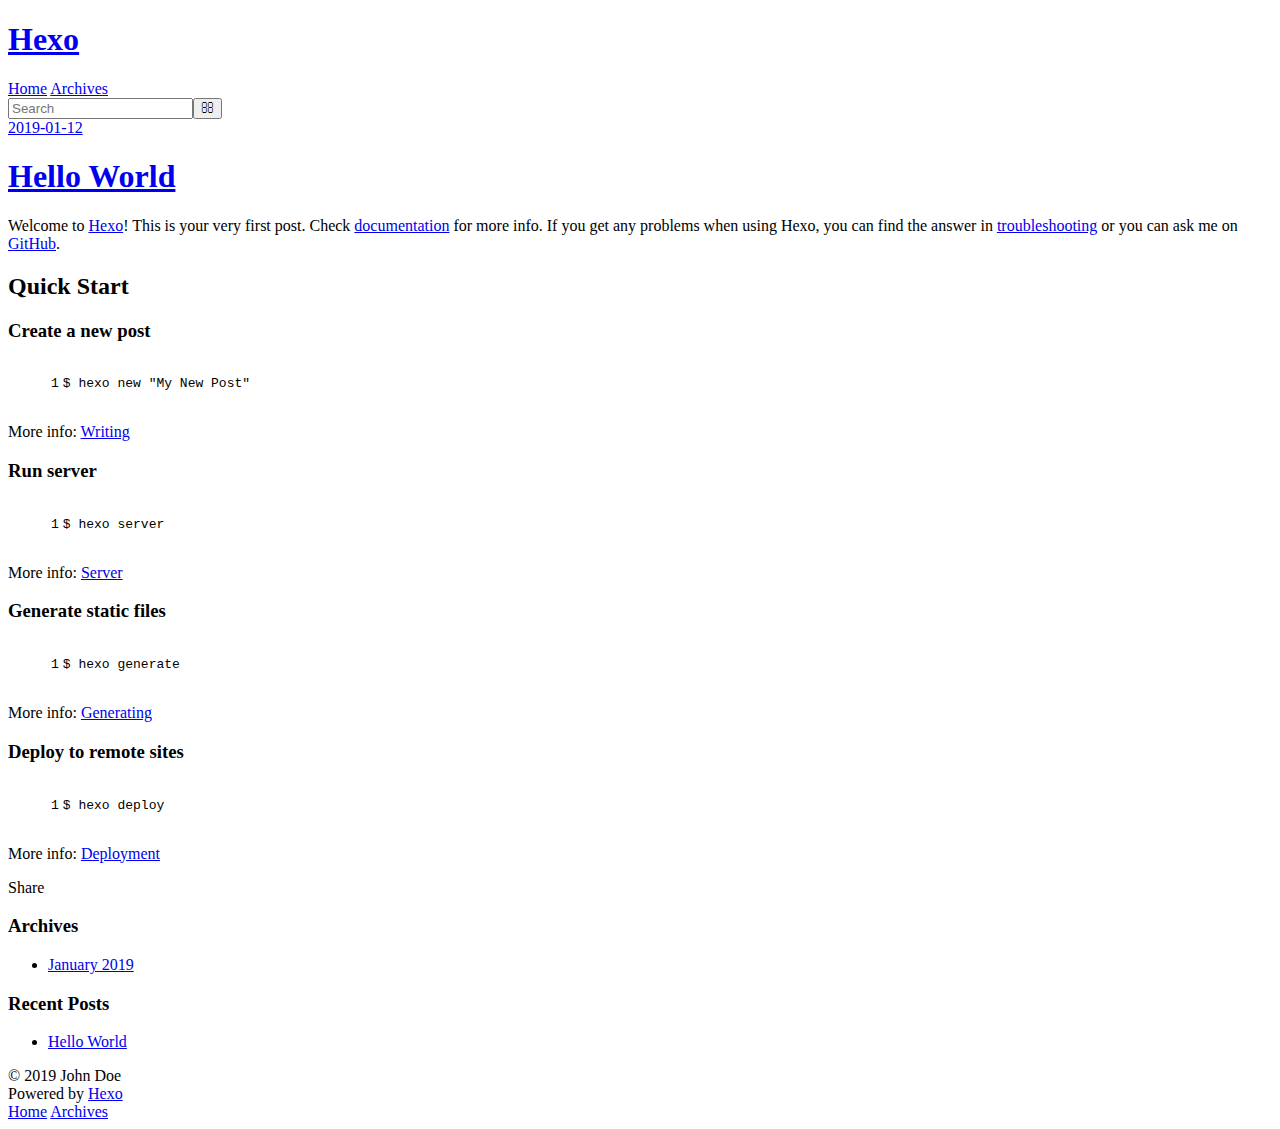
==== index.html @ c110b9cb "Site updated: 2019-01-12 16:15:44" ====
<!DOCTYPE html>
<html>
<head><meta name="generator" content="Hexo 3.8.0">
  <meta charset="utf-8">
  

  
  <title>Hexo</title>
  <meta name="viewport" content="width=device-width, initial-scale=1, maximum-scale=1">
  <meta property="og:type" content="website">
<meta property="og:title" content="Hexo">
<meta property="og:url" content="http://yoursite.com/index.html">
<meta property="og:site_name" content="Hexo">
<meta property="og:locale" content="default">
<meta name="twitter:card" content="summary">
<meta name="twitter:title" content="Hexo">
  
    <link rel="alternate" href="/atom.xml" title="Hexo" type="application/atom+xml">
  
  
    <link rel="icon" href="/favicon.png">
  
  
    <link href="//fonts.googleapis.com/css?family=Source+Code+Pro" rel="stylesheet" type="text/css">
  
  <link rel="stylesheet" href="/css/style.css">
</head>
</html>
<body>
  <div id="container">
    <div id="wrap">
      <header id="header">
  <div id="banner"></div>
  <div id="header-outer" class="outer">
    <div id="header-title" class="inner">
      <h1 id="logo-wrap">
        <a href="/" id="logo">Hexo</a>
      </h1>
      
    </div>
    <div id="header-inner" class="inner">
      <nav id="main-nav">
        <a id="main-nav-toggle" class="nav-icon"></a>
        
          <a class="main-nav-link" href="/">Home</a>
        
          <a class="main-nav-link" href="/archives">Archives</a>
        
      </nav>
      <nav id="sub-nav">
        
          <a id="nav-rss-link" class="nav-icon" href="/atom.xml" title="RSS Feed"></a>
        
        <a id="nav-search-btn" class="nav-icon" title="Search"></a>
      </nav>
      <div id="search-form-wrap">
        <form action="//google.com/search" method="get" accept-charset="UTF-8" class="search-form"><input type="search" name="q" class="search-form-input" placeholder="Search"><button type="submit" class="search-form-submit">&#xF002;</button><input type="hidden" name="sitesearch" value="http://yoursite.com"></form>
      </div>
    </div>
  </div>
</header>
      <div class="outer">
        <section id="main">
  
    <article id="post-hello-world" class="article article-type-post" itemscope="" itemprop="blogPost">
  <div class="article-meta">
    <a href="/2019/01/12/hello-world/" class="article-date">
  <time datetime="2019-01-12T07:56:07.935Z" itemprop="datePublished">2019-01-12</time>
</a>
    
  </div>
  <div class="article-inner">
    
    
      <header class="article-header">
        
  
    <h1 itemprop="name">
      <a class="article-title" href="/2019/01/12/hello-world/">Hello World</a>
    </h1>
  

      </header>
    
    <div class="article-entry" itemprop="articleBody">
      
        <p>Welcome to <a href="https://hexo.io/" target="_blank" rel="noopener">Hexo</a>! This is your very first post. Check <a href="https://hexo.io/docs/" target="_blank" rel="noopener">documentation</a> for more info. If you get any problems when using Hexo, you can find the answer in <a href="https://hexo.io/docs/troubleshooting.html" target="_blank" rel="noopener">troubleshooting</a> or you can ask me on <a href="https://github.com/hexojs/hexo/issues" target="_blank" rel="noopener">GitHub</a>.</p>
<h2 id="Quick-Start"><a href="#Quick-Start" class="headerlink" title="Quick Start"></a>Quick Start</h2><h3 id="Create-a-new-post"><a href="#Create-a-new-post" class="headerlink" title="Create a new post"></a>Create a new post</h3><figure class="highlight bash"><table><tr><td class="gutter"><pre><span class="line">1</span><br></pre></td><td class="code"><pre><span class="line">$ hexo new <span class="string">"My New Post"</span></span><br></pre></td></tr></table></figure>
<p>More info: <a href="https://hexo.io/docs/writing.html" target="_blank" rel="noopener">Writing</a></p>
<h3 id="Run-server"><a href="#Run-server" class="headerlink" title="Run server"></a>Run server</h3><figure class="highlight bash"><table><tr><td class="gutter"><pre><span class="line">1</span><br></pre></td><td class="code"><pre><span class="line">$ hexo server</span><br></pre></td></tr></table></figure>
<p>More info: <a href="https://hexo.io/docs/server.html" target="_blank" rel="noopener">Server</a></p>
<h3 id="Generate-static-files"><a href="#Generate-static-files" class="headerlink" title="Generate static files"></a>Generate static files</h3><figure class="highlight bash"><table><tr><td class="gutter"><pre><span class="line">1</span><br></pre></td><td class="code"><pre><span class="line">$ hexo generate</span><br></pre></td></tr></table></figure>
<p>More info: <a href="https://hexo.io/docs/generating.html" target="_blank" rel="noopener">Generating</a></p>
<h3 id="Deploy-to-remote-sites"><a href="#Deploy-to-remote-sites" class="headerlink" title="Deploy to remote sites"></a>Deploy to remote sites</h3><figure class="highlight bash"><table><tr><td class="gutter"><pre><span class="line">1</span><br></pre></td><td class="code"><pre><span class="line">$ hexo deploy</span><br></pre></td></tr></table></figure>
<p>More info: <a href="https://hexo.io/docs/deployment.html" target="_blank" rel="noopener">Deployment</a></p>

      
    </div>
    <footer class="article-footer">
      <a data-url="http://yoursite.com/2019/01/12/hello-world/" data-id="cjqt74f1q0000gjjesliwmet7" class="article-share-link">Share</a>
      
      
    </footer>
  </div>
  
</article>


  


</section>
        
          <aside id="sidebar">
  
    

  
    

  
    
  
    
  <div class="widget-wrap">
    <h3 class="widget-title">Archives</h3>
    <div class="widget">
      <ul class="archive-list"><li class="archive-list-item"><a class="archive-list-link" href="/archives/2019/01/">January 2019</a></li></ul>
    </div>
  </div>


  
    
  <div class="widget-wrap">
    <h3 class="widget-title">Recent Posts</h3>
    <div class="widget">
      <ul>
        
          <li>
            <a href="/2019/01/12/hello-world/">Hello World</a>
          </li>
        
      </ul>
    </div>
  </div>

  
</aside>
        
      </div>
      <footer id="footer">
  
  <div class="outer">
    <div id="footer-info" class="inner">
      &copy; 2019 John Doe<br>
      Powered by <a href="http://hexo.io/" target="_blank">Hexo</a>
    </div>
  </div>
</footer>
    </div>
    <nav id="mobile-nav">
  
    <a href="/" class="mobile-nav-link">Home</a>
  
    <a href="/archives" class="mobile-nav-link">Archives</a>
  
</nav>
    

<script src="//ajax.googleapis.com/ajax/libs/jquery/2.0.3/jquery.min.js"></script>


  <link rel="stylesheet" href="/fancybox/jquery.fancybox.css">
  <script src="/fancybox/jquery.fancybox.pack.js"></script>


<script src="/js/script.js"></script>



  </div>
</body>
</html>
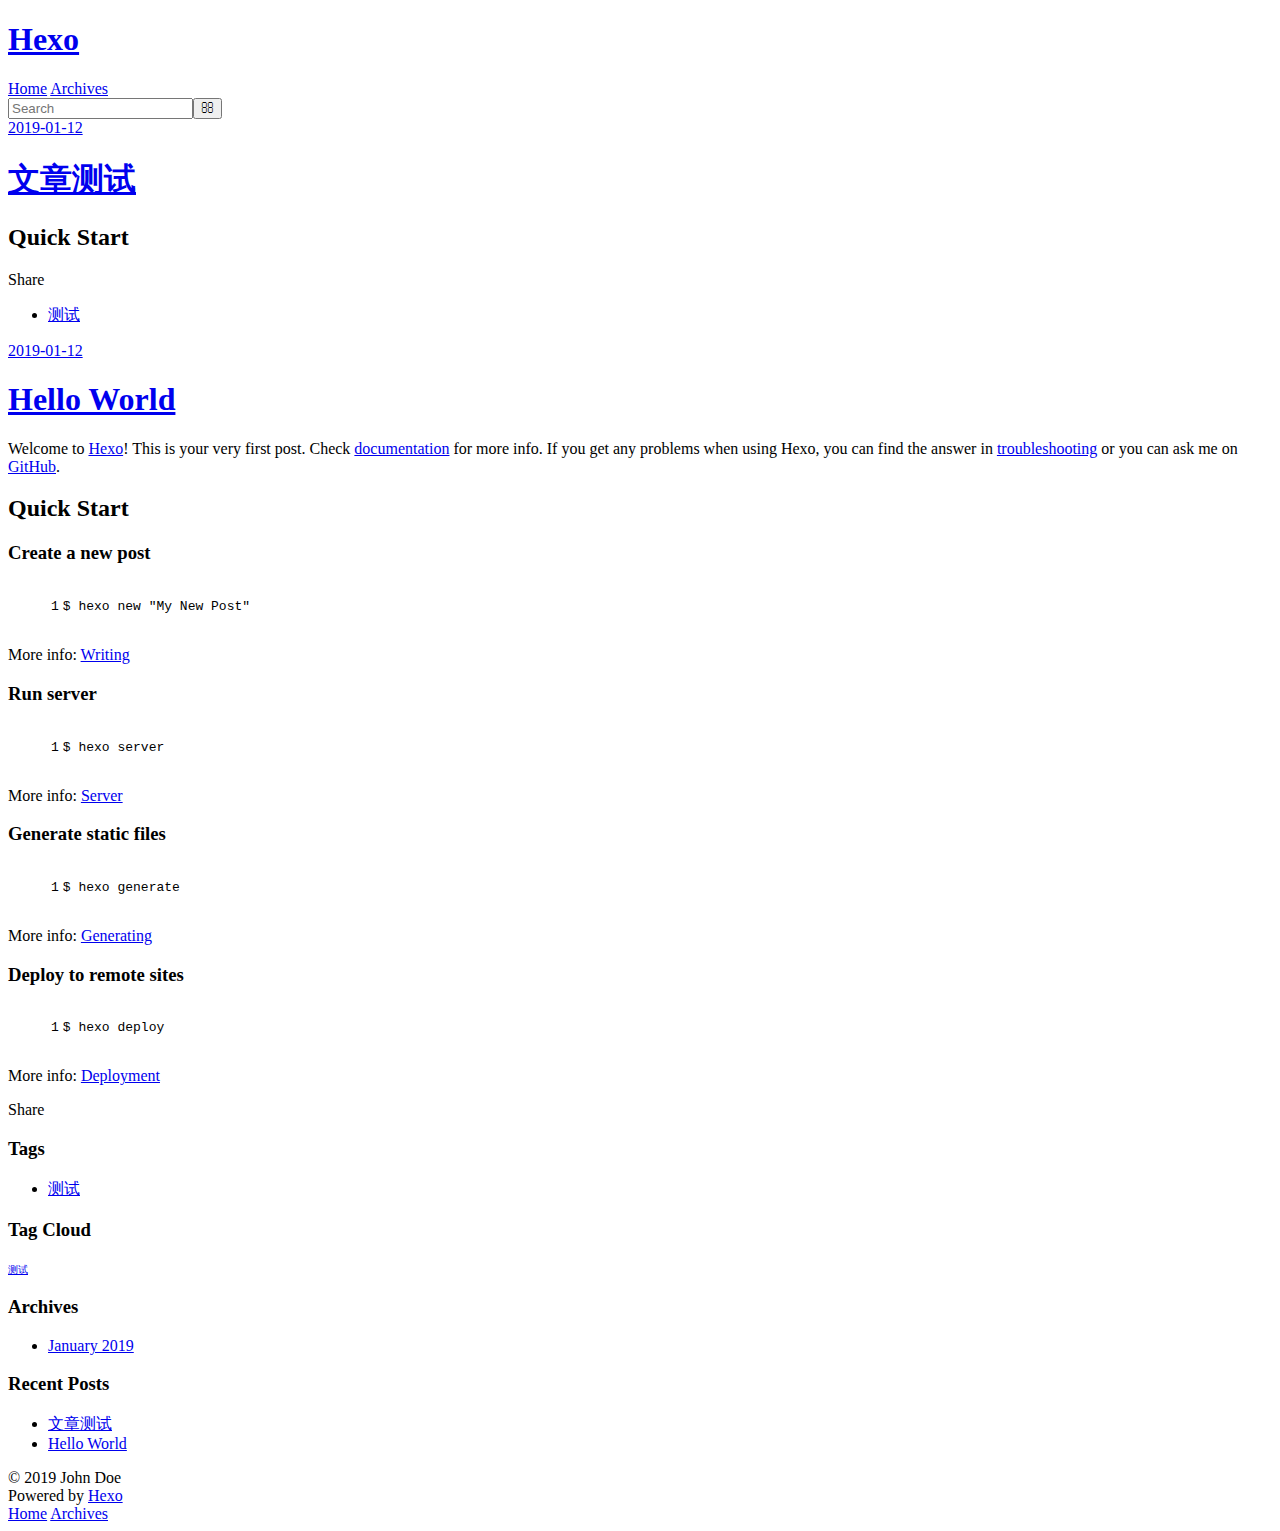
==== commit 3edffdf8: "Site updated: 2019-01-12 16:20:30" ====
--- a/index.html
+++ b/index.html
@@ -62,6 +62,44 @@
       <div class="outer">
         <section id="main">
   
+    <article id="post-文章测试" class="article article-type-post" itemscope="" itemprop="blogPost">
+  <div class="article-meta">
+    <a href="/2019/01/12/文章测试/" class="article-date">
+  <time datetime="2019-01-12T08:17:50.000Z" itemprop="datePublished">2019-01-12</time>
+</a>
+    
+  </div>
+  <div class="article-inner">
+    
+    
+      <header class="article-header">
+        
+  
+    <h1 itemprop="name">
+      <a class="article-title" href="/2019/01/12/文章测试/">文章测试</a>
+    </h1>
+  
+
+      </header>
+    
+    <div class="article-entry" itemprop="articleBody">
+      
+        <h2 id="Quick-Start"><a href="#Quick-Start" class="headerlink" title="Quick Start"></a>Quick Start</h2>
+      
+    </div>
+    <footer class="article-footer">
+      <a data-url="http://yoursite.com/2019/01/12/文章测试/" data-id="cjqt7aedm0001icjex11tshsh" class="article-share-link">Share</a>
+      
+      
+  <ul class="article-tag-list"><li class="article-tag-list-item"><a class="article-tag-list-link" href="/tags/测试/">测试</a></li></ul>
+
+    </footer>
+  </div>
+  
+</article>
+
+
+  
     <article id="post-hello-world" class="article article-type-post" itemscope="" itemprop="blogPost">
   <div class="article-meta">
     <a href="/2019/01/12/hello-world/" class="article-date">
@@ -97,7 +135,7 @@
       
     </div>
     <footer class="article-footer">
-      <a data-url="http://yoursite.com/2019/01/12/hello-world/" data-id="cjqt74f1q0000gjjesliwmet7" class="article-share-link">Share</a>
+      <a data-url="http://yoursite.com/2019/01/12/hello-world/" data-id="cjqt7aedg0000icjehhlrtpht" class="article-share-link">Share</a>
       
       
     </footer>
@@ -117,9 +155,23 @@
 
   
     
-
-  
-    
+  <div class="widget-wrap">
+    <h3 class="widget-title">Tags</h3>
+    <div class="widget">
+      <ul class="tag-list"><li class="tag-list-item"><a class="tag-list-link" href="/tags/测试/">测试</a></li></ul>
+    </div>
+  </div>
+
+
+  
+    
+  <div class="widget-wrap">
+    <h3 class="widget-title">Tag Cloud</h3>
+    <div class="widget tagcloud">
+      <a href="/tags/测试/" style="font-size: 10px;">测试</a>
+    </div>
+  </div>
+
   
     
   <div class="widget-wrap">
@@ -136,6 +188,10 @@
     <h3 class="widget-title">Recent Posts</h3>
     <div class="widget">
       <ul>
+        
+          <li>
+            <a href="/2019/01/12/文章测试/">文章测试</a>
+          </li>
         
           <li>
             <a href="/2019/01/12/hello-world/">Hello World</a>
